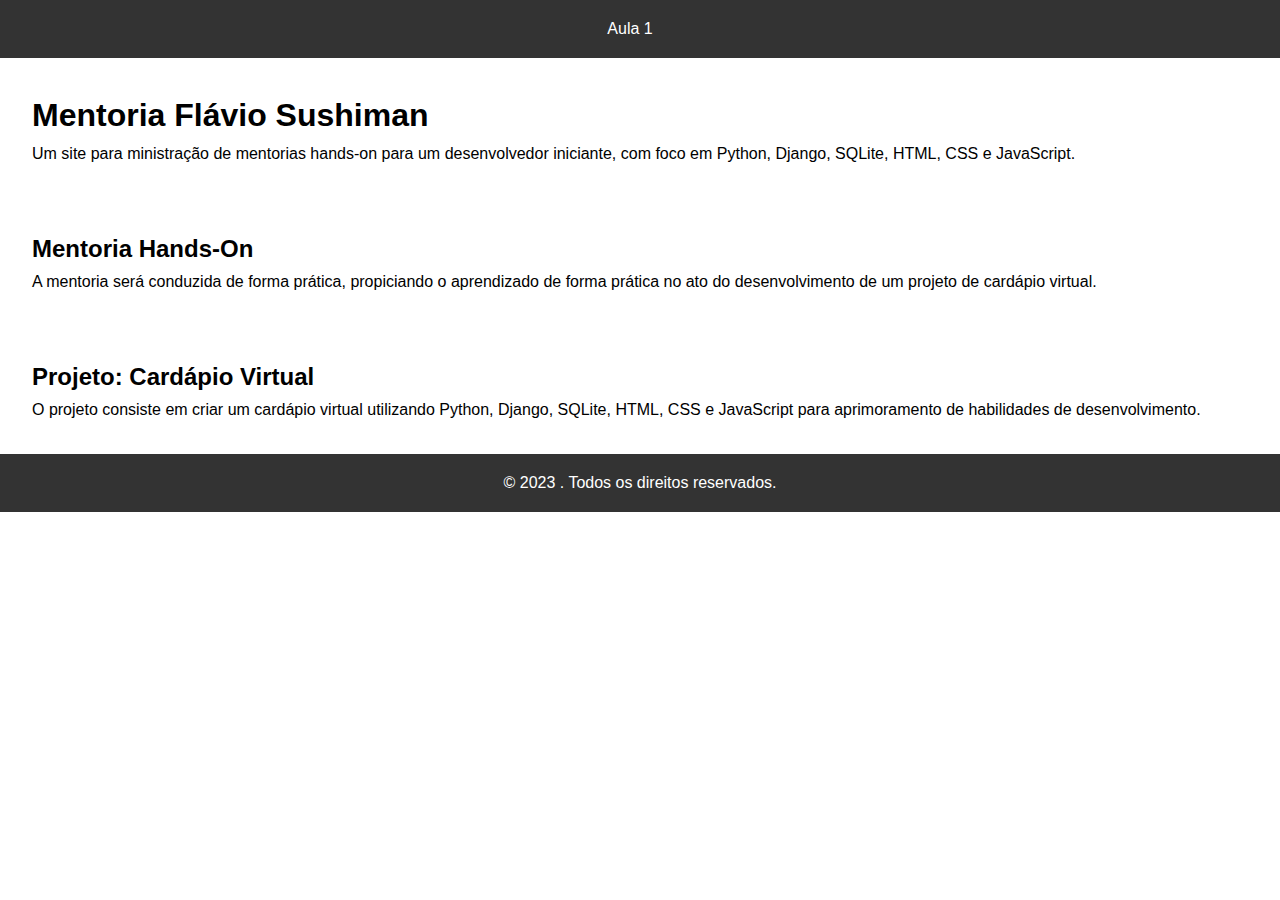
==== index.html @ 1f393d32 "começou" ====
<!DOCTYPE html>
<html lang="pt-br">
<head>
    <meta charset="UTF-8">
    <meta name="viewport" content="width=device-width, initial-scale=1.0">
    <link rel="stylesheet" href="styles.css">
    <title>Mentoria Flávio Sushiman</title>
</head>
<body>
    <header>
        <nav>
            <ul>
                <li><a href="aula1.html">Aula 1</a></li>
            </ul>
        </nav>
    </header>

    <section id="sobre">
        <h1>Mentoria Flávio Sushiman</h1>
        <p>Um site para ministração de mentorias hands-on para um desenvolvedor iniciante, com foco em Python, Django, SQLite, HTML, CSS e JavaScript.</p>
    </section>

    <section id="mentoria">
        <h2>Mentoria Hands-On</h2>
        <p>A mentoria será conduzida de forma prática, propiciando o aprendizado de forma prática no ato do desenvolvimento de um projeto de cardápio virtual.</p>
    </section>

    <section id="projeto">
        <h2>Projeto: Cardápio Virtual</h2>
        <p>O projeto consiste em criar um cardápio virtual utilizando Python, Django, SQLite, HTML, CSS e JavaScript para aprimoramento de habilidades de desenvolvimento.</p>
    </section>
    <footer>
        <p align="center">&copy; 2023 <a href="https://ivanofontes.com.br" target="_blank"></a>. Todos os direitos reservados.</p>
    </footer>
</body>
</html>
---- styles.css ----
/* Reset CSS */
* {
  margin: 0;
  padding: 0;
  box-sizing: border-box;
}

body {
  font-family: Arial, sans-serif;
  line-height: 1.6;
}

header {
  background: #333;
  color: #fff;
  text-align: center;
  padding: 1em 0;
}

nav ul {
  list-style: none;
}

nav ul li {
  display: inline;
  margin-right: 20px;
}

nav ul li a {
  text-decoration: none;
  color: #fff;
  transition: color 0.3s ease-in-out;
}

nav ul li a:hover {
  color: #ff9900
}

section {
  padding: 2em;
}

img {
  max-width: 100%;
  height: auto;
}

footer {
  background: #333;
  color: #fff;
  text-align: center;
  padding: 1em 0;
  position: absolute;
  bottom: -1;
  width: 100%;
}
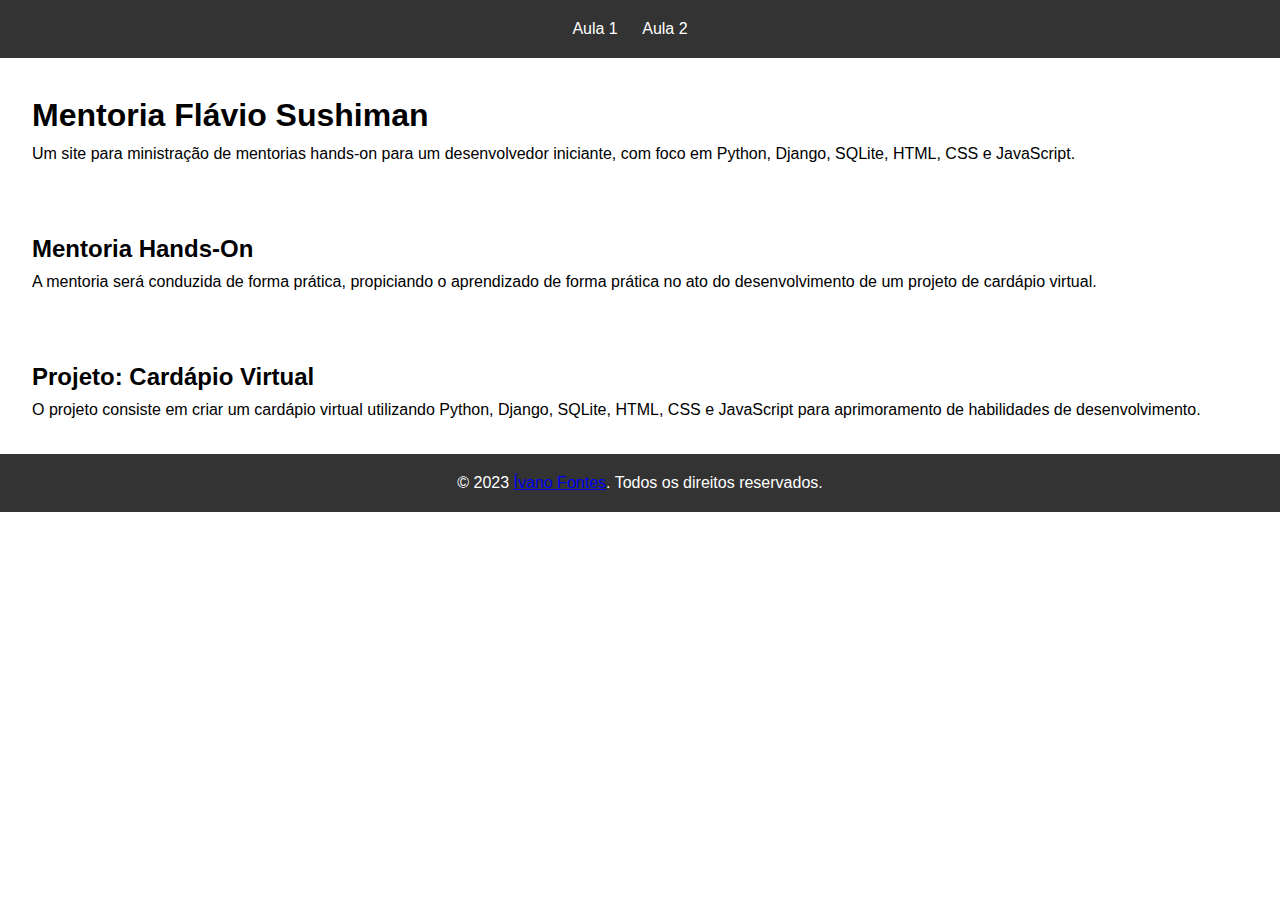
==== commit 60da0003: "aula 2" ====
--- a/index.html
+++ b/index.html
@@ -1,36 +1,44 @@
 <!DOCTYPE html>
 <html lang="pt-br">
+
 <head>
-    <meta charset="UTF-8">
-    <meta name="viewport" content="width=device-width, initial-scale=1.0">
-    <link rel="stylesheet" href="styles.css">
-    <title>Mentoria Flávio Sushiman</title>
+  <meta charset="UTF-8">
+  <meta name="viewport" content="width=device-width, initial-scale=1.0">
+  <link rel="stylesheet" href="styles.css">
+  <title>Mentoria Flávio Sushiman</title>
 </head>
+
 <body>
-    <header>
-        <nav>
-            <ul>
-                <li><a href="aula1.html">Aula 1</a></li>
-            </ul>
-        </nav>
-    </header>
+  <header>
+    <nav>
+      <ul>
+        <li><a href="aula1.html">Aula 1</a></li>
+        <li><a href="aula2.html">Aula 2</a></li>
+      </ul>
+    </nav>
+  </header>
 
-    <section id="sobre">
-        <h1>Mentoria Flávio Sushiman</h1>
-        <p>Um site para ministração de mentorias hands-on para um desenvolvedor iniciante, com foco em Python, Django, SQLite, HTML, CSS e JavaScript.</p>
-    </section>
+  <section id="sobre">
+    <h1>Mentoria Flávio Sushiman</h1>
+    <p>Um site para ministração de mentorias hands-on para um desenvolvedor iniciante, com foco em Python, Django,
+      SQLite, HTML, CSS e JavaScript.</p>
+  </section>
 
-    <section id="mentoria">
-        <h2>Mentoria Hands-On</h2>
-        <p>A mentoria será conduzida de forma prática, propiciando o aprendizado de forma prática no ato do desenvolvimento de um projeto de cardápio virtual.</p>
-    </section>
+  <section id="mentoria">
+    <h2>Mentoria Hands-On</h2>
+    <p>A mentoria será conduzida de forma prática, propiciando o aprendizado de forma prática no ato do desenvolvimento
+      de um projeto de cardápio virtual.</p>
+  </section>
 
-    <section id="projeto">
-        <h2>Projeto: Cardápio Virtual</h2>
-        <p>O projeto consiste em criar um cardápio virtual utilizando Python, Django, SQLite, HTML, CSS e JavaScript para aprimoramento de habilidades de desenvolvimento.</p>
-    </section>
-    <footer>
-        <p align="center">&copy; 2023 <a href="https://ivanofontes.com.br" target="_blank"></a>. Todos os direitos reservados.</p>
-    </footer>
+  <section id="projeto">
+    <h2>Projeto: Cardápio Virtual</h2>
+    <p>O projeto consiste em criar um cardápio virtual utilizando Python, Django, SQLite, HTML, CSS e JavaScript para
+      aprimoramento de habilidades de desenvolvimento.</p>
+  </section>
+  <footer>
+    <p align="center">&copy; 2023 <a href="https://ivanofontes.com.br" target="_blank">Ívano Fontes</a>. Todos os
+      direitos reservados.</p>
+  </footer>
 </body>
-</html>
+
+</html>